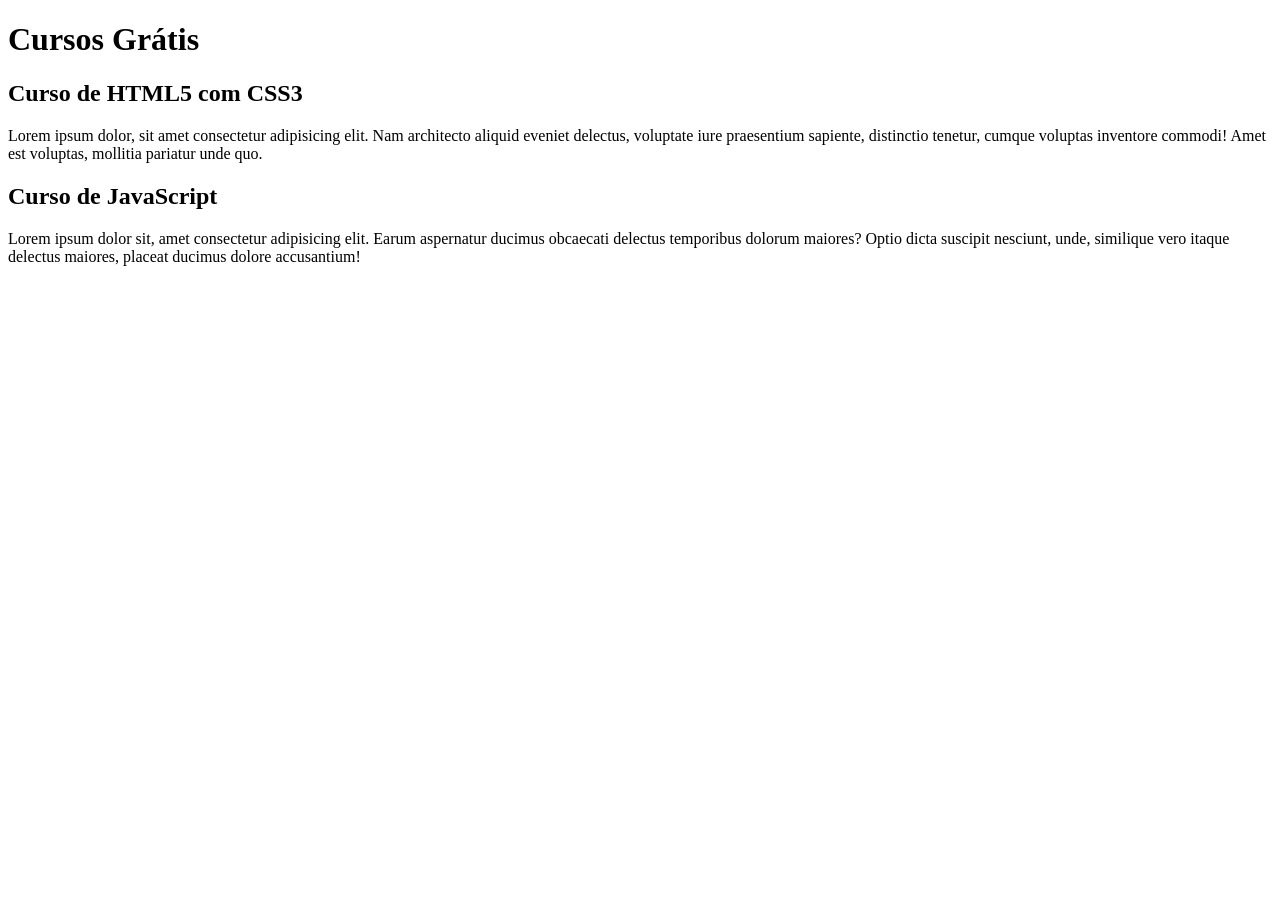
==== index.html @ 31cfb09e "comecei a escrever conteúdo" ====
<!DOCTYPE html>
<html lang="en">
<head>
    <meta charset="UTF-8">
    <meta http-equiv="X-UA-Compatible" content="IE=edge">
    <meta name="viewport" content="width=device-width, initial-scale=1.0">
    <title>Título do Site</title>
</head>
<body>
    <main>
        <header>
            <h1>Cursos Grátis</h1>
        </header>
        <article>
            <h2>Curso de HTML5 com CSS3</h2>
            <p>Lorem ipsum dolor, sit amet consectetur adipisicing elit. Nam architecto aliquid eveniet delectus, voluptate iure praesentium sapiente, distinctio tenetur, cumque voluptas inventore commodi! Amet est voluptas, mollitia pariatur unde quo.</p>
        </article>
        <article>
            <h2>Curso de JavaScript</h2>
            <p>Lorem ipsum dolor sit, amet consectetur adipisicing elit. Earum aspernatur ducimus obcaecati delectus temporibus dolorum maiores? Optio dicta suscipit nesciunt, unde, similique vero itaque delectus maiores, placeat ducimus dolore accusantium!</p>            
        </article>        
    </main>
</body>
</html>
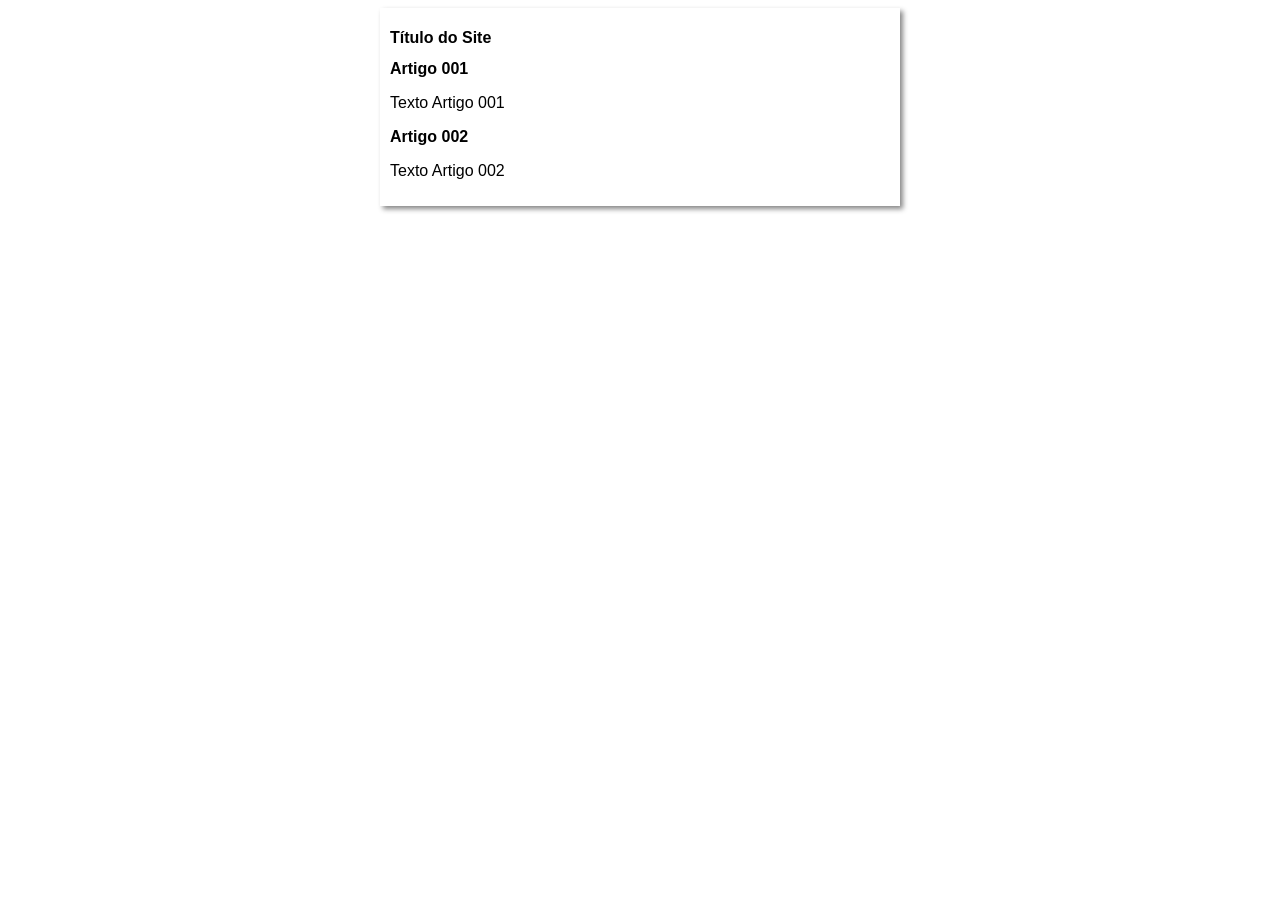
==== commit 6b9037be: "iniciei o design" ====
--- a/index.html
+++ b/index.html
@@ -5,19 +5,20 @@
     <meta http-equiv="X-UA-Compatible" content="IE=edge">
     <meta name="viewport" content="width=device-width, initial-scale=1.0">
     <title>Título do Site</title>
+    <link rel="stylesheet" href="estilos/style.css">
 </head>
 <body>
     <main>
         <header>
-            <h1>Cursos Grátis</h1>
+            <h1>Título do Site</h1>
         </header>
         <article>
-            <h2>Curso de HTML5 com CSS3</h2>
-            <p>Lorem ipsum dolor, sit amet consectetur adipisicing elit. Nam architecto aliquid eveniet delectus, voluptate iure praesentium sapiente, distinctio tenetur, cumque voluptas inventore commodi! Amet est voluptas, mollitia pariatur unde quo.</p>
+            <h2>Artigo 001</h2>
+            <p>Texto Artigo 001</p>
         </article>
         <article>
-            <h2>Curso de JavaScript</h2>
-            <p>Lorem ipsum dolor sit, amet consectetur adipisicing elit. Earum aspernatur ducimus obcaecati delectus temporibus dolorum maiores? Optio dicta suscipit nesciunt, unde, similique vero itaque delectus maiores, placeat ducimus dolore accusantium!</p>            
+            <h2>Artigo 002</h2>
+            <p>Texto Artigo 002</p>            
         </article>        
     </main>
 </body>
--- a/estilos/style.css
+++ b/estilos/style.css
@@ -0,0 +1,17 @@
+* {
+    font-family: Arial, Helvetica, sans-serif;
+    font-size: 16px;
+
+}
+
+body {
+    background-color: rgb(rgb(233, 171, 245), green, blue)
+}
+
+main {
+    background-color: white;
+    width: 500px;
+    margin: auto;
+    padding: 10px;
+    box-shadow: 3px 3px 5px rgba(0, 0, 0, 0.473);
+}
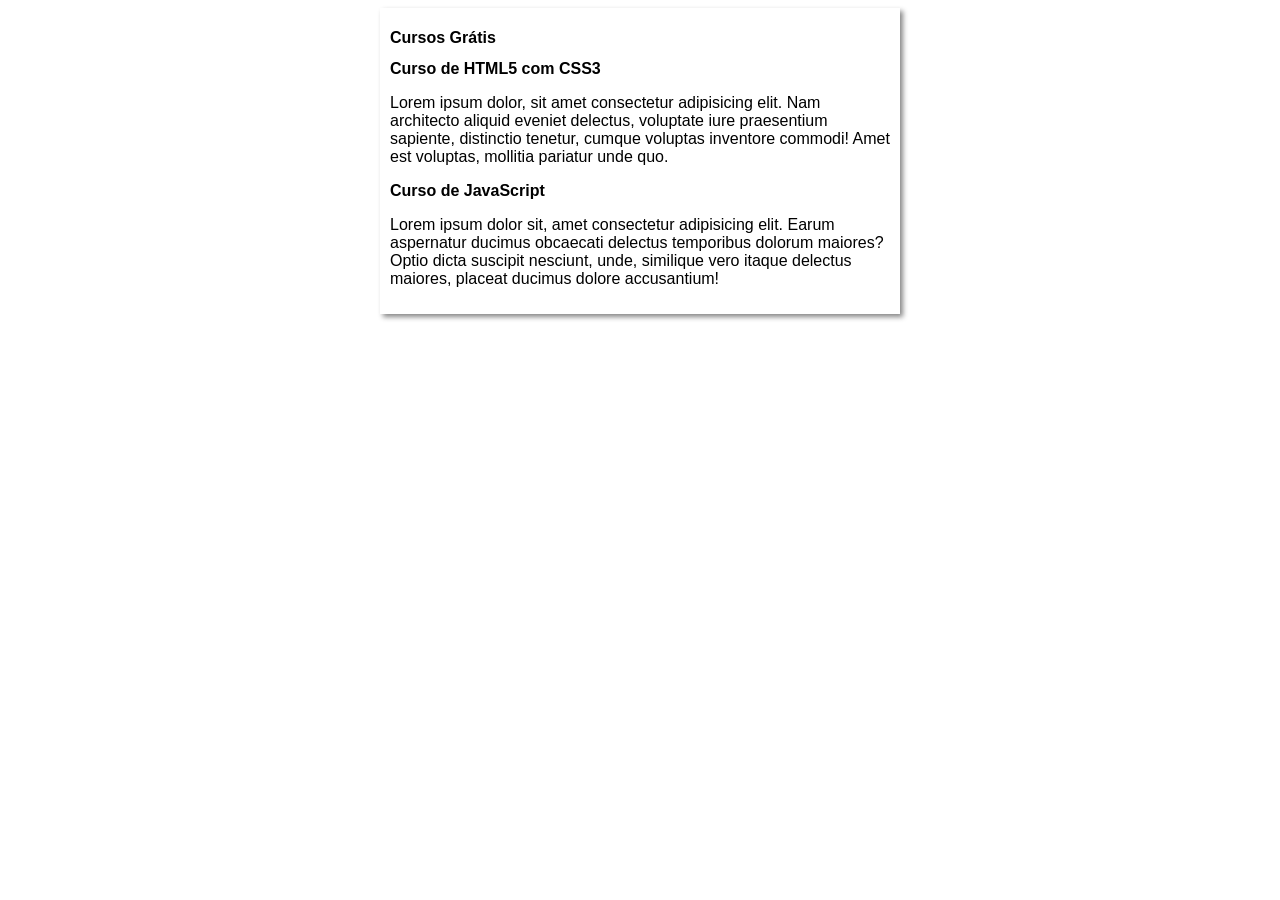
==== commit 6ed3a9ed: "Merge branch 'design'" ====
--- a/index.html
+++ b/index.html
@@ -10,15 +10,15 @@
 <body>
     <main>
         <header>
-            <h1>Título do Site</h1>
+            <h1>Cursos Grátis</h1>
         </header>
         <article>
-            <h2>Artigo 001</h2>
-            <p>Texto Artigo 001</p>
+            <h2>Curso de HTML5 com CSS3</h2>
+            <p>Lorem ipsum dolor, sit amet consectetur adipisicing elit. Nam architecto aliquid eveniet delectus, voluptate iure praesentium sapiente, distinctio tenetur, cumque voluptas inventore commodi! Amet est voluptas, mollitia pariatur unde quo.</p>
         </article>
         <article>
-            <h2>Artigo 002</h2>
-            <p>Texto Artigo 002</p>            
+            <h2>Curso de JavaScript</h2>
+            <p>Lorem ipsum dolor sit, amet consectetur adipisicing elit. Earum aspernatur ducimus obcaecati delectus temporibus dolorum maiores? Optio dicta suscipit nesciunt, unde, similique vero itaque delectus maiores, placeat ducimus dolore accusantium!</p>            
         </article>        
     </main>
 </body>
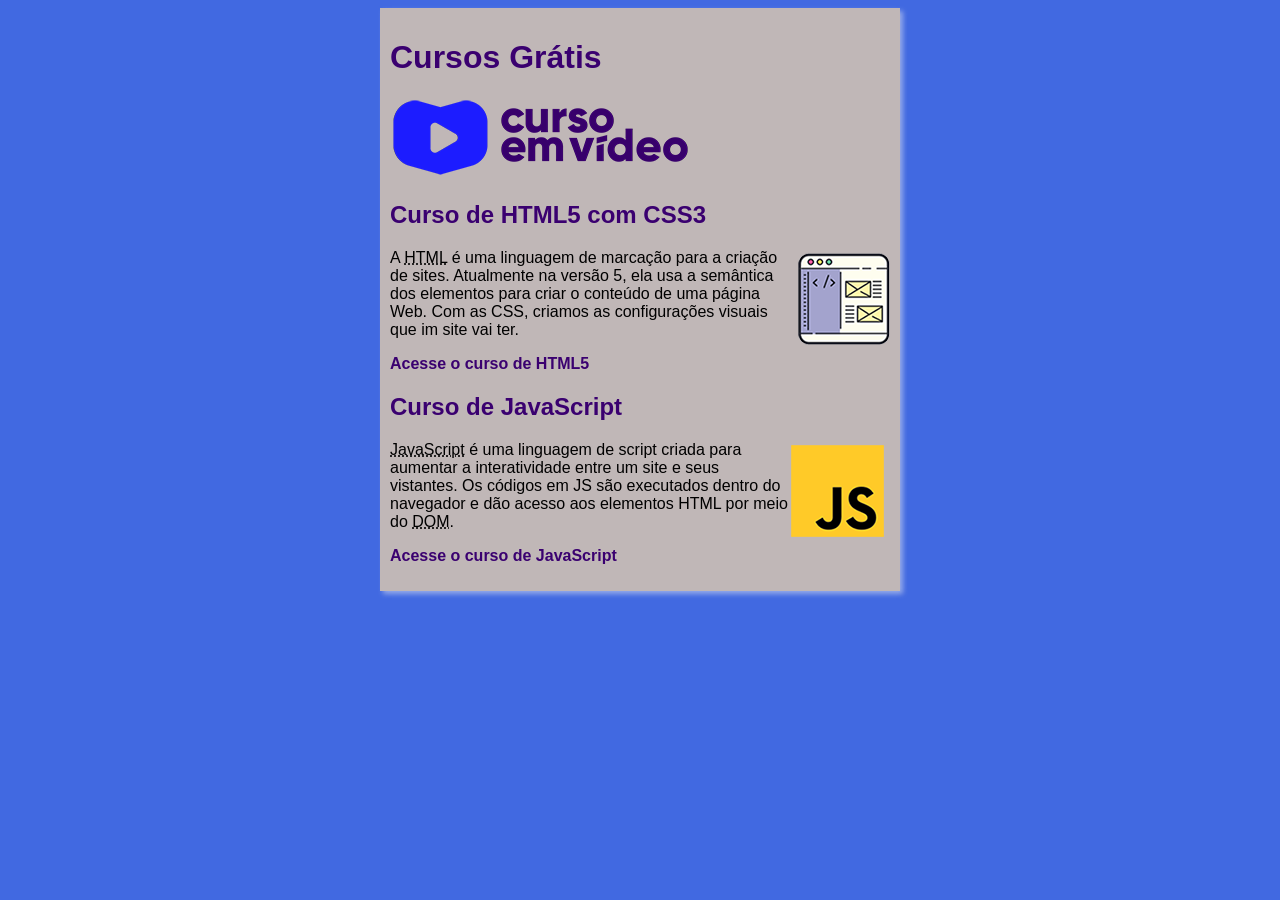
==== commit f0e48a98: "update" ====
--- a/index.html
+++ b/index.html
@@ -11,14 +11,19 @@
     <main>
         <header>
             <h1>Cursos Grátis</h1>
+            <img src="imagens/curso-em-video-cor.png" alt="Curso em Vídeo">
         </header>
         <article>
             <h2>Curso de HTML5 com CSS3</h2>
-            <p>Lorem ipsum dolor, sit amet consectetur adipisicing elit. Nam architecto aliquid eveniet delectus, voluptate iure praesentium sapiente, distinctio tenetur, cumque voluptas inventore commodi! Amet est voluptas, mollitia pariatur unde quo.</p>
+            <img class="lado" src="imagens/curso-html-css.png" alt="Curso HTML">
+            <p>A <abbr title="Hypertext Markup Languague">HTML</abbr> é uma linguagem de marcação para a criação de sites. Atualmente na versão 5, ela usa a semântica dos elementos para criar o conteúdo de uma página Web. Com as CSS, criamos as configurações visuais que im site vai ter.</p>
+            <p><a href="curso-html.html">Acesse o curso de HTML5</a></p>
         </article>
         <article>
             <h2>Curso de JavaScript</h2>
-            <p>Lorem ipsum dolor sit, amet consectetur adipisicing elit. Earum aspernatur ducimus obcaecati delectus temporibus dolorum maiores? Optio dicta suscipit nesciunt, unde, similique vero itaque delectus maiores, placeat ducimus dolore accusantium!</p>            
+            <img class="lado" src="imagens/curso-javascript.png" alt="Curso de JavaScript">
+            <p><abbr title="Javascript">JavaScript</abbr> é uma linguagem de script criada para aumentar a interatividade entre um site e seus vistantes. Os códigos em JS são executados dentro do navegador e dão acesso aos elementos HTML por meio do <abbr title="Document Object Model">DOM</abbr>.</p>
+            <p><a href="curso-js.html">Acesse o curso de JavaScript</a></p>       
         </article>        
     </main>
 </body>
--- a/estilos/style.css
+++ b/estilos/style.css
@@ -5,13 +5,38 @@
 }
 
 body {
-    background-color: rgb(rgb(233, 171, 245), green, blue)
+    background-color: royalblue;
 }
 
 main {
-    background-color: white;
+    background-color: rgb(192, 183, 183);
     width: 500px;
     margin: auto;
     padding: 10px;
-    box-shadow: 3px 3px 5px rgba(0, 0, 0, 0.473);
+    box-shadow: 3px 3px 5px rgba(243, 242, 242, 0.473);
+}
+
+h1 {
+    font-size: 2em;
+    color: rgb(58, 0, 112);
+}
+
+h2 {
+    font-size: 1.5em;
+    color: rgb(58, 0, 112);
+}
+
+img.lado {
+    float: right;
+}
+
+a {
+    text-decoration: none;
+    font-weight: bold;
+    color: rgb(58, 0, 112);
+}
+
+a:hover {
+    text-decoration: underline;
+    color: rgb(26, 26, 255);
 }
